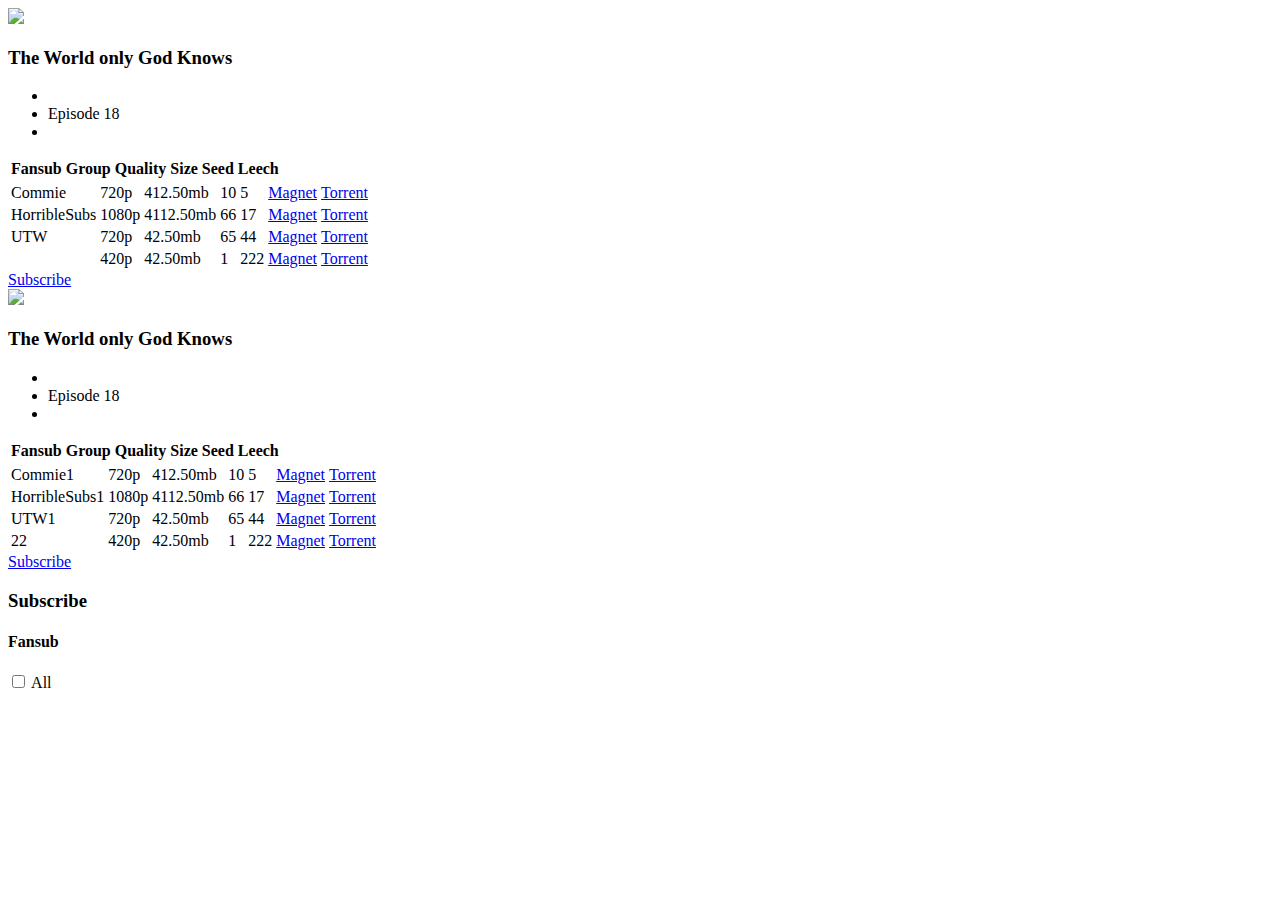
==== FrontEnd/test.html @ 338c09dd "merged changes for regex improvement" ====
<!DOCTYPE html>
<html lang="en">
  <head>
    <meta charset="utf-8">
    <title>Anitor Test</title>
    <meta name="viewport" content="width=device-width, initial-scale=1.0">

    <!-- Loading Bootstrap -->
    <link href="bootstrap/css/bootstrap.css" rel="stylesheet">

    <!-- Loading Flat UI -->
	<link href="css/flat-ui.css" rel="stylesheet">
    <link rel="shortcut icon" href="images/favicon.ico">
	
	<!--Loading jquery library -->
	<script src="http://ajax.googleapis.com/ajax/libs/jquery/1.9.1/jquery.min.js"></script>	
	
	<!-- Loading Scrollbar -->
	<link href="custom-scrollbar-plugin/jquery.mCustomScrollbar.css" rel="stylesheet" type="text/css" />
	<script src="custom-scrollbar-plugin/jquery.mCustomScrollbar.concat.min.js"></script>
	
	<!-- Loading custom CSS -->
	<link href="css/test1.css" rel="stylesheet">
	
	<!--Loading fancyBox -->
	<script type="text/javascript" src="fancyBox/source/jquery.fancybox.js?v=2.1.5"></script>
	<link rel="stylesheet" type="text/css" href="fancyBox/source/jquery.fancybox.css?v=2.1.5" media="screen" />
	
	<!--Loading checkbox and radio Javascript -->
	<script src="js/flatui-checkbox.js"></script>
    <script src="js/flatui-radio.js"></script>
	
	<!--Loading custom Javascript -->
	<script type="text/javascript" src="js/test.js"></script>
  </head>
  <body>
	<div class="sub-wrapper" id="theworldonlygodknows">
		<div class="element-border">
			<div class="image">
				<img src="shigeki.jpg"/>
			</div>
			<div class="data-container">
				<div class="anime-title">
					<h3>The World only God Knows</h3>
				</div>
				<div class="ep-navigation nav-bar">
				<ul>
					<li class="previous"><a href="#fakelink" class="fui-arrow-left nav-arrow"></a></li>
					<li class="ep-number">Episode 18</li>
					<li class="next"><a href="#fakelink" class="fui-arrow-right nav-arrow"></a></li>
				</ul>
				</div>
				<div class="table-header">
					<table>
						<tr align=left>
							<th class="fansub-head">Fansub Group</th>
							<th class="quality-head">Quality</th>
							<th class="size-head">Size</th>
							<th class="seed-head">Seed</th>
							<th class="leach-head">Leech</th>
						</tr>
					</table>
				</div>
				<div class="table-data">
					<table class="anime-data">
						<tr> 
							<td class="fansub">Commie</td>
							<td class="quality">720p</td>
							<td class="file-size">412.50mb</td>
							<td class="seed">10</td>
							<td class="leach">5</td>						
							<td class="magnet"><a href="#fakelink" class="btn btn-block btn-primary magtor">Magnet</a></td>
							<td class="torrent"><a href="#fakelink" class="btn btn-block btn-primary magtor">Torrent</a></td>
						</tr>
						<tr>
							<td class="fansub">HorribleSubs</td>
							<td class="quality">1080p</td>
							<td class="file-size">4112.50mb</td>
							<td class="seed">66</td>
							<td class="leach">17</td>						
							<td class="magnet"><a href="#fakelink" class="btn btn-block btn-primary magtor">Magnet</a></td>
							<td class="torrent"><a href="#fakelink" class="btn btn-block btn-primary magtor">Torrent</a></td>
							
						</tr>
						<tr>
							<td class="fansub">UTW</td>
							<td class="quality">720p</td>
							<td class="file-size">42.50mb</td>
							<td class="seed">65</td>
							<td class="leach">44</td>						
							<td class="magnet"><a href="#fakelink" class="btn btn-block btn-primary magtor">Magnet</a></td>
							<td class="torrent"><a href="#fakelink" class="btn btn-block btn-primary magtor">Torrent</a></td>
						</tr>
						<tr>
							<td class="fansub"></td>
							<td class="quality">420p</td>
							<td class="file-size">42.50mb</td>
							<td class="seed">1</td>
							<td class="leach">222</td>						
							<td class="magnet"><a href="#fakelink" class="btn btn-block btn-primary magtor">Magnet</a></td>
							<td class="torrent"><a href="#fakelink" class="btn btn-block btn-primary magtor">Torrent</a></td>
						</tr>
					</table>
				</div>
			</div>
		</div>
		<a href="#inline1" class="btn btn-block btn-primary subscribe fancybox">Subscribe</a>
	</div>	
	<div class="sub-wrapper" id="theworldonlygodknows2">
		<div class="element-border">
			<div class="image">
				<img src="shigeki.jpg"/>
			</div>
			<div class="data-container">
				<div class="anime-title">
					<h3>The World only God Knows</h3>
				</div>
				<div class="ep-navigation nav-bar">
				<ul>
					<li class="previous"><a href="#fakelink" class="fui-arrow-left nav-arrow"></a></li>
					<li class="ep-number">Episode 18</li>
					<li class="next"><a href="#fakelink" class="fui-arrow-right nav-arrow"></a></li>
				</ul>
				</div>
				<div class="table-header">
					<table>
						<tr align=left>
							<th class="fansub-head">Fansub Group</th>
							<th class="quality-head">Quality</th>
							<th class="size-head">Size</th>
							<th class="seed-head">Seed</th>
							<th class="leach-head">Leech</th>
						</tr>
					</table>
				</div>
				<div class="table-data">
					<table class="anime-data">
						<tr> 
							<td class="fansub">Commie1</td>
							<td class="quality">720p</td>
							<td class="file-size">412.50mb</td>
							<td class="seed">10</td>
							<td class="leach">5</td>						
							<td class="magnet"><a href="#fakelink" class="btn btn-block btn-primary magtor">Magnet</a></td>
							<td class="torrent"><a href="#fakelink" class="btn btn-block btn-primary magtor">Torrent</a></td>
						</tr>
						<tr>
							<td class="fansub">HorribleSubs1</td>
							<td class="quality">1080p</td>
							<td class="file-size">4112.50mb</td>
							<td class="seed">66</td>
							<td class="leach">17</td>						
							<td class="magnet"><a href="#fakelink" class="btn btn-block btn-primary magtor">Magnet</a></td>
							<td class="torrent"><a href="#fakelink" class="btn btn-block btn-primary magtor">Torrent</a></td>
							
						</tr>
						<tr>
							<td class="fansub">UTW1</td>
							<td class="quality">720p</td>
							<td class="file-size">42.50mb</td>
							<td class="seed">65</td>
							<td class="leach">44</td>						
							<td class="magnet"><a href="#fakelink" class="btn btn-block btn-primary magtor">Magnet</a></td>
							<td class="torrent"><a href="#fakelink" class="btn btn-block btn-primary magtor">Torrent</a></td>
						</tr>
						<tr>
							<td class="fansub">22</td>
							<td class="quality">420p</td>
							<td class="file-size">42.50mb</td>
							<td class="seed">1</td>
							<td class="leach">222</td>						
							<td class="magnet"><a href="#fakelink" class="btn btn-block btn-primary magtor">Magnet</a></td>
							<td class="torrent"><a href="#fakelink" class="btn btn-block btn-primary magtor">Torrent</a></td>
						</tr>
					</table>
				</div>
			</div>
		</div>
		<a href="#inline1" class="btn btn-block btn-primary subscribe fancybox">Subscribe</a>
	</div>
	<div id="inline1">
		<h3>Subscribe</h3>
		<h4>Fansub</h4>
		<label class="checkbox" for="checkbox1">
			<input type="checkbox" id="checkbox1" data-toggle="checkbox">
			All
        </label>
		<div id="fansub-list">
		</div>
    </div> 
	</div>
  </body>
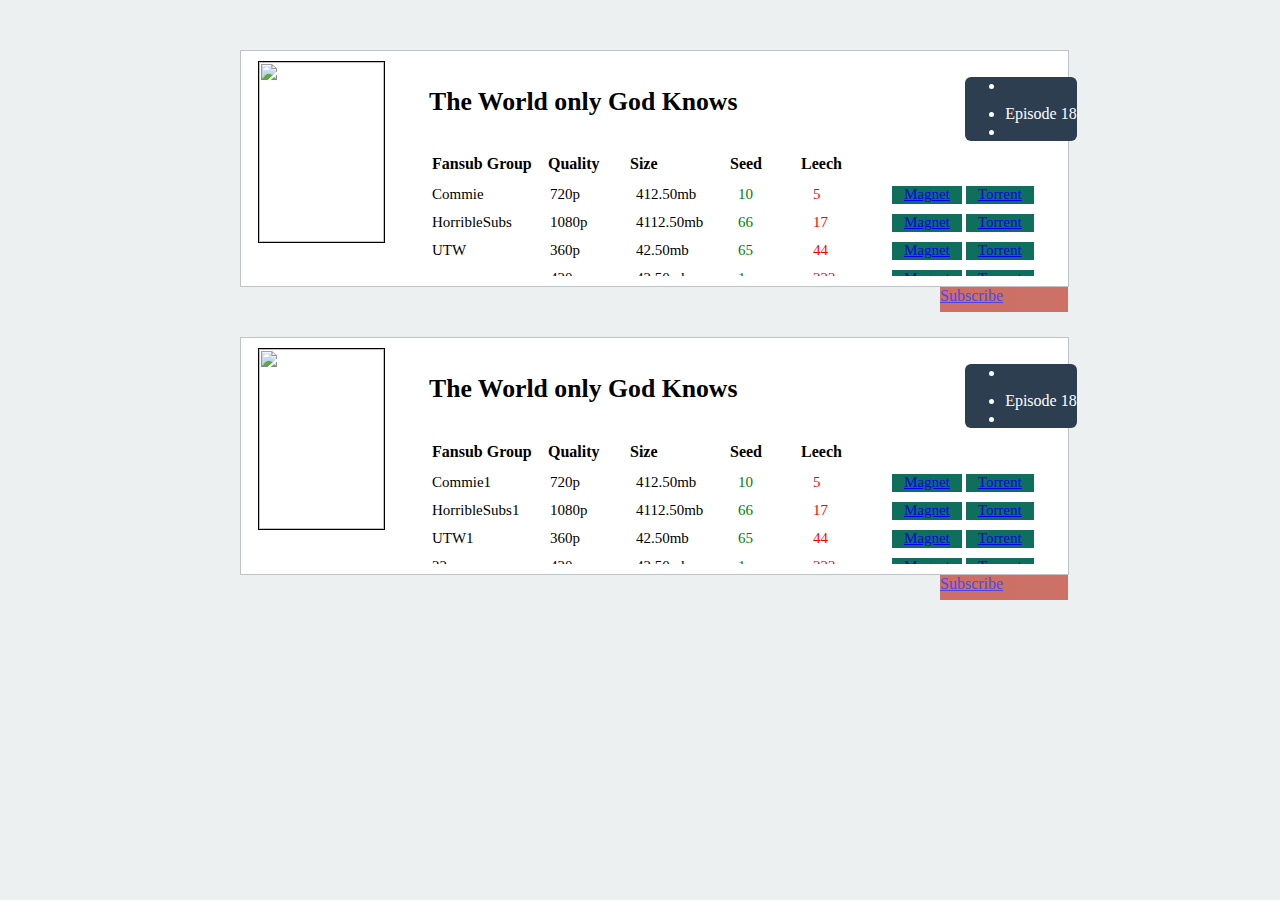
==== commit b5943bff: "Completed checkboxes interaction on subscribe lightbox" ====
--- a/FrontEnd/test.html
+++ b/FrontEnd/test.html
@@ -84,7 +84,7 @@
 						</tr>
 						<tr>
 							<td class="fansub">UTW</td>
-							<td class="quality">720p</td>
+							<td class="quality">360p</td>
 							<td class="file-size">42.50mb</td>
 							<td class="seed">65</td>
 							<td class="leach">44</td>						
@@ -156,7 +156,7 @@
 						</tr>
 						<tr>
 							<td class="fansub">UTW1</td>
-							<td class="quality">720p</td>
+							<td class="quality">360p</td>
 							<td class="file-size">42.50mb</td>
 							<td class="seed">65</td>
 							<td class="leach">44</td>						
@@ -180,13 +180,25 @@
 	</div>
 	<div id="inline1">
 		<h3>Subscribe</h3>
+		<div id="fansub-wrapper">
 		<h4>Fansub</h4>
-		<label class="checkbox" for="checkbox1">
-			<input type="checkbox" id="checkbox1" data-toggle="checkbox">
+		<label class="checkbox checkbox-all-fansub checked">
+			<input class="checkbox-option-all-fansub" type="checkbox" checked="checked" data-toggle="checkbox">
 			All
         </label>
 		<div id="fansub-list">
 		</div>
+		</div>
+		<div id="quality-wrapper">
+		<h4>Quality</h4>
+		<label class="checkbox checkbox-all-quality checked">
+			<input class="checkbox-option-all-quality" type="checkbox" checked="checked" data-toggle="checkbox">
+			Any
+        </label>
+		
+		<div id="quality-list">
+		</div>
+		</div>
     </div> 
 	</div>
   </body>--- a/FrontEnd/css/test1.css
+++ b/FrontEnd/css/test1.css
@@ -0,0 +1,191 @@
+body{
+	background-color : #ECF0F1;
+}
+.sub-wrapper{
+	width:800px; 
+	margin-left: auto;
+	margin-right: auto;
+}
+.element-border{
+	border : 1px solid #BDC3C7; 
+	padding:10px 10px 10px 17px; 
+	margin-top:50px; 
+	min-height:100px; 
+	width:800px; 
+	background:white;
+	margin-left: auto;
+	margin-right: auto;
+}
+
+.image{
+	display:inline;
+}
+
+.image img{
+	border : 1px solid black; 
+	display:inline-block;
+	height:180px;
+	width:125px;
+}
+
+.data-container{
+	display:inline-block; 
+	vertical-align: top;  
+	margin-left:40px; 
+	max-width:620px;
+}
+
+.anime-title{
+	margin:0px; 
+	display:inline-block;
+	max-width:400px;
+}
+
+.anime-title:first-child{
+	font-size:22px;
+}
+
+.table-header{
+	padding-top:10px;
+	font-size:16px;
+}
+
+.table-data{
+	overflow:auto; 
+	height:100px;
+	font-size:14.994px;
+}
+
+.table-data td{
+	padding-top:8px;
+}
+
+.fansub-head{
+	width:112px;
+}
+
+.fansub{
+	width:114px;
+}
+
+.quality-head{
+	width:78px;
+}
+
+.quality{
+	width:82px;
+}
+
+.size-head{
+	width:96px;
+}
+
+.file-size{
+	width:98px;
+}
+
+.seed-head{
+	width:67px;
+}
+
+.seed{
+	width:71px;
+	color:green;
+}
+
+.leach-head{
+	width:75px;
+}
+
+.leach{
+	width:75px;
+	color:red;
+}
+
+.ep-number{
+	padding-top:10px;
+	font-size:16px
+}
+
+	/*navigation default props*/
+.nav-bar{
+	float:right; 
+	margin-right : -40px !important; 
+}
+
+/*navigation components default props*/
+.nav-bar ul {
+	background: #2C3E50 !important;
+	color: #ffffff !important;
+	vertical-align: top !important;
+	border-radius: 6px !important;
+	box-shadow: none !important;
+	text-decoration:none !important;
+}
+
+/*navigation mouseover props*/
+.nav-bar ul li > a:hover,
+.nav-bar ul li > span:hover,
+.nav-bar ul li > a:focus,
+.nav-bar ul li > span:focus {
+	background-color: #4E6174 !important;
+	border-color: #1abc9c !important;
+	color: #ffffff !important;
+}
+
+/* arrow props*/
+.nav-arrow{
+	text-decoration:none !important;
+}
+
+/*torrent and magnet buttons props*/
+.magtor {  
+	padding: 0px 12px 2px !important;
+	background-color: #0F6E5C !important;
+}
+
+/*mouseover torrent and magnet buttons props*/
+
+.magtor:hover,
+.magtor:focus{
+	background-color: #16a085 !important;
+}
+
+/*click torrent and magnet buttons props*/
+.magtor:active {
+	background-color: #16a085 !important;
+}
+
+.subscribe{
+	width:128px;
+	margin-right:-28px;
+	float:right;
+	border-radius:0;
+	background-color:#c0392b !important;
+	opacity:0.7;
+	height:25px;
+	padding:0px;
+}
+
+.subscribe:hover{
+	background-color:#e74c3c !important;
+	opacity:1;
+}
+
+#inline1{
+	width:400px;
+	display:none;
+}
+
+#fansub-wrapper{
+	position:inline-block;
+	width:30%;
+	float:left;
+}
+
+#quality-wrapper{
+	position:inline-block;
+	width:30%;
+	float:left;
+	padding-left:40px;
+}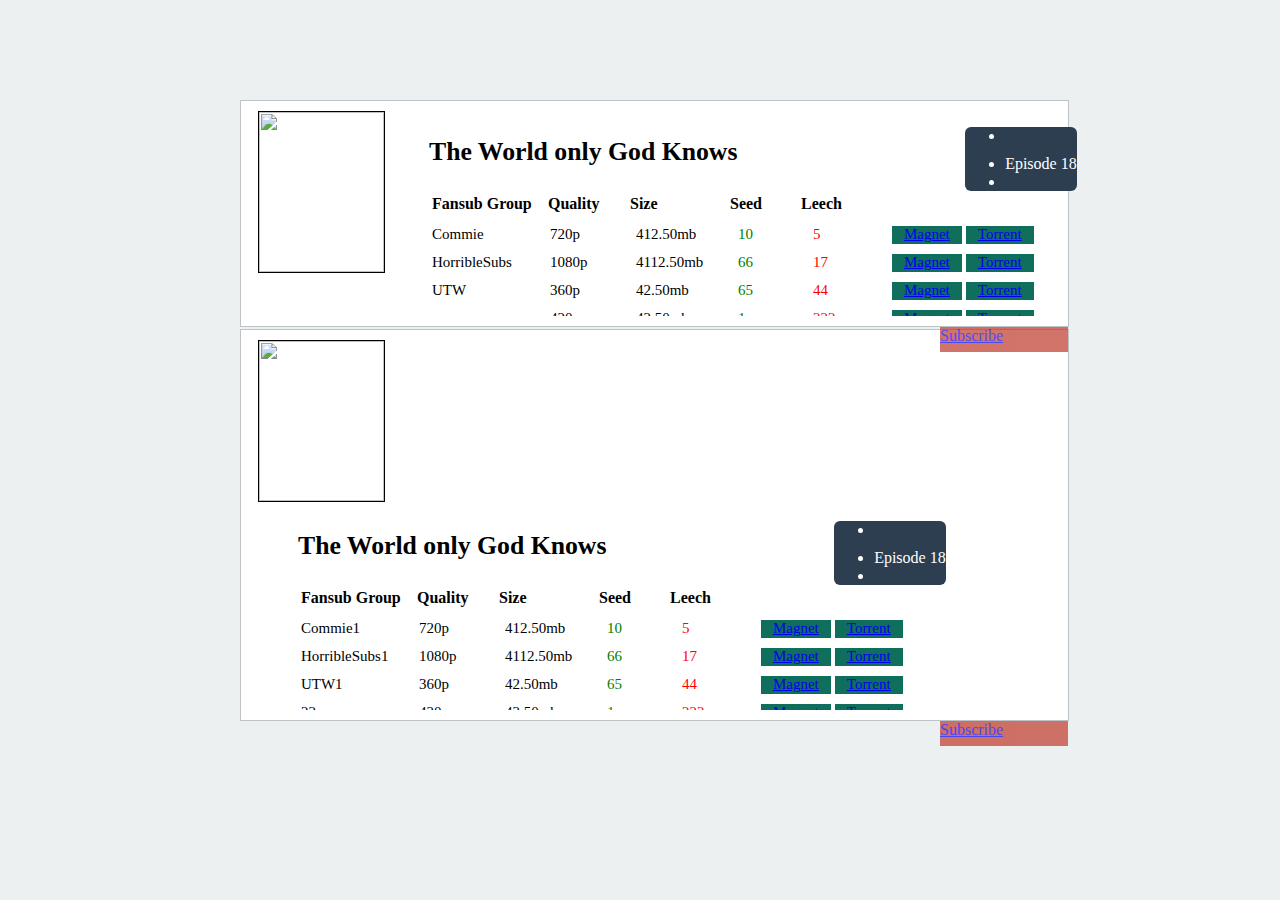
==== commit fb178aec: "Perfected Submit UI and Alerts" ====
--- a/FrontEnd/test.html
+++ b/FrontEnd/test.html
@@ -104,9 +104,11 @@
 				</div>
 			</div>
 		</div>
+		
 		<a href="#inline1" class="btn btn-block btn-primary subscribe fancybox">Subscribe</a>
 	</div>	
 	<div class="sub-wrapper" id="theworldonlygodknows2">
+	
 		<div class="element-border">
 			<div class="image">
 				<img src="shigeki.jpg"/>
@@ -176,28 +178,46 @@
 				</div>
 			</div>
 		</div>
-		<a href="#inline1" class="btn btn-block btn-primary subscribe fancybox">Subscribe</a>
+		<a href="#inline1" class="btn btn-block subscribe fancybox">Subscribe</a>
+		
 	</div>
 	<div id="inline1">
 		<h3>Subscribe</h3>
 		<div id="fansub-wrapper">
-		<h4>Fansub</h4>
-		<label class="checkbox checkbox-all-fansub checked">
-			<input class="checkbox-option-all-fansub" type="checkbox" checked="checked" data-toggle="checkbox">
-			All
-        </label>
-		<div id="fansub-list">
-		</div>
+			<h4>Fansub</h4>
+			<form>
+				<label class="checkbox checkbox-all-fansub checked">
+					<input class="checkbox-option-all-fansub" type="checkbox" checked="checked" data-toggle="checkbox">
+					All
+				</label>
+				<div id="fansub-list">
+				</div>
+			</form>
 		</div>
 		<div id="quality-wrapper">
-		<h4>Quality</h4>
-		<label class="checkbox checkbox-all-quality checked">
-			<input class="checkbox-option-all-quality" type="checkbox" checked="checked" data-toggle="checkbox">
-			Any
-        </label>
-		
-		<div id="quality-list">
-		</div>
+			<h4>Quality</h4>
+			<form>
+				<label class="checkbox checkbox-all-quality checked">
+					<input class="checkbox-option-all-quality" type="checkbox" checked="checked" data-toggle="checkbox">
+					Any
+				</label>
+				<div id="quality-list">
+				</div>
+			</form>
+		</div>
+		<br>
+		<div id="email-wrapper">
+			<form>
+				<h4><b>Email</b> : <input type="text" name="email" id="email-box"/>
+				<input type="submit" value="Subscribe" class="btn btn-block subscribe-final"/></h4>
+			</form>
+		</div>
+		<div id="subscribe-wrapper">
+			
+		</div>
+		<div class="alert alert-error" id="alert-error-private">
+			<button type="button" class="close"></button>
+			<strong>Error! </strong>Please put in your correct email address
 		</div>
     </div> 
 	</div>
--- a/FrontEnd/css/test1.css
+++ b/FrontEnd/css/test1.css
@@ -1,15 +1,17 @@
 body{
 	background-color : #ECF0F1;
+	margin-top:100px;
 }
 .sub-wrapper{
 	width:800px; 
 	margin-left: auto;
 	margin-right: auto;
+	height:229px;
 }
 .element-border{
 	border : 1px solid #BDC3C7; 
 	padding:10px 10px 10px 17px; 
-	margin-top:50px; 
+	margin-top:0; 
 	min-height:100px; 
 	width:800px; 
 	background:white;
@@ -24,7 +26,7 @@
 .image img{
 	border : 1px solid black; 
 	display:inline-block;
-	height:180px;
+	height:160px;
 	width:125px;
 }
 
@@ -46,7 +48,7 @@
 }
 
 .table-header{
-	padding-top:10px;
+	padding-top:0px;
 	font-size:16px;
 }
 
@@ -173,19 +175,54 @@
 }
 
 #inline1{
-	width:400px;
+	width:380px;
 	display:none;
 }
 
 #fansub-wrapper{
 	position:inline-block;
-	width:30%;
+	width:50%;
 	float:left;
 }
 
 #quality-wrapper{
 	position:inline-block;
-	width:30%;
+	width:50%;
 	float:left;
-	padding-left:40px;
+}
+
+#email-wrapper{
+	position:inline-block;
+	margin-top : 200px;
+	width:100%;
+}
+
+#email-box{
+	height:10px;
+}
+
+.subscribe-final{
+	position:inline-block;
+	width:90px !important;
+	float:right;
+	background-color:#c0392b !important;
+	height:29px;
+	padding:0px;
+	margin-right:15px;
+}
+
+.subscribe-final:hover{
+	background-color:#e74c3c !important;
+}
+
+#alert-error-private{
+	display:none;
+}
+
+#alert-success-private{
+	height:20px;
+	width:698px;
+	padding:3px 0 0 0;
+	display:inline-block;
+	margin-bottom:0;
 }